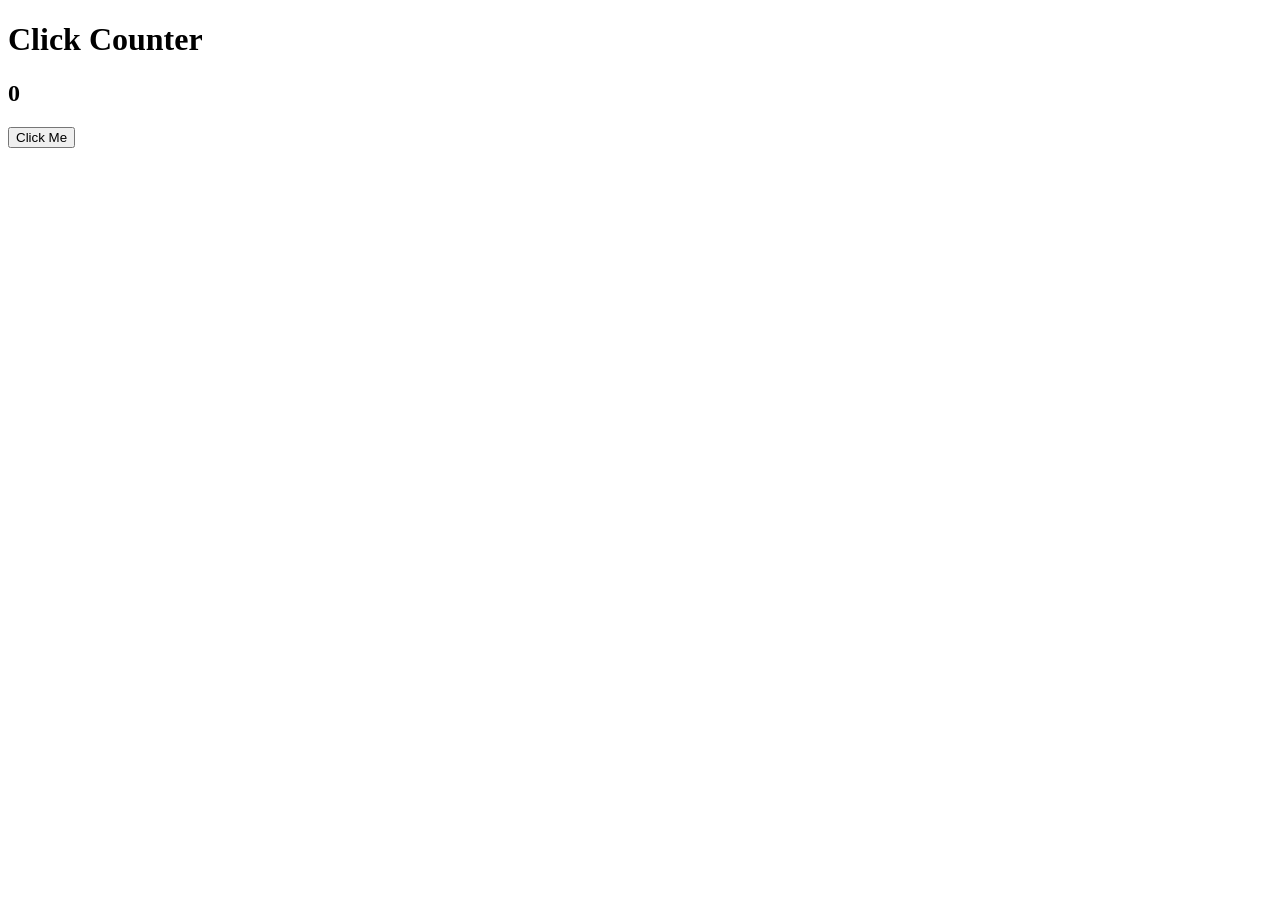
==== day8 java/index.html @ e7a7a42b "day8" ====
<!DOCTYPE html>
<html lang="en">
<head>
    <meta charset="UTF-8">
    <meta name="viewport" content="width=device-width, initial-scale=1.0">
    <title>Click counter</title>
</head>
<body>
    <h1>Click Counter</h1>
    <h2 id="count">0</h2>
    <button id="btn">Click Me</button>

    <script src="task1.js"></script>
</body>
</html>
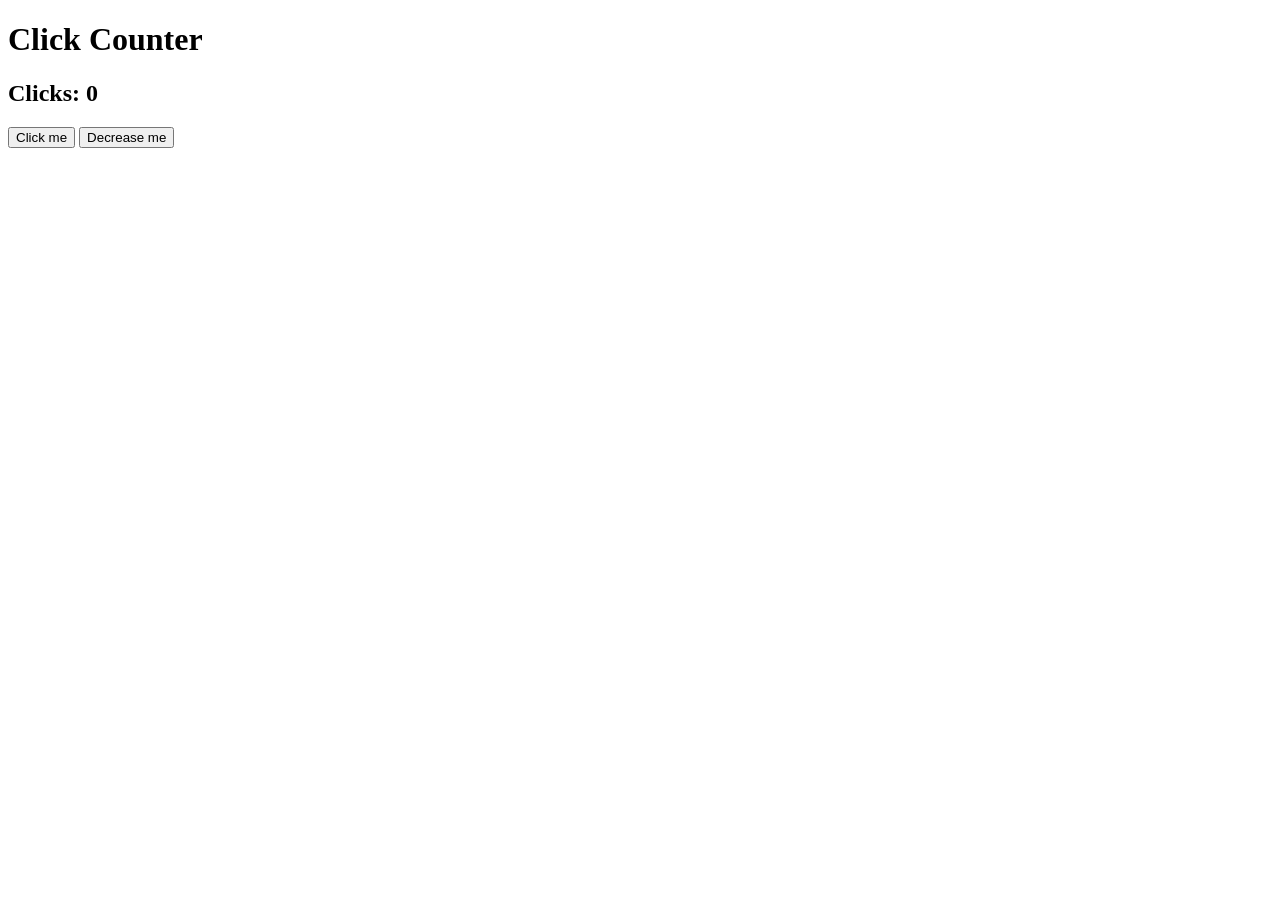
==== commit 03a8664b: "day9" ====
--- a/day8 java/index.html
+++ b/day8 java/index.html
@@ -7,9 +7,12 @@
 </head>
 <body>
     <h1>Click Counter</h1>
-    <h2 id="count">0</h2>
-    <button id="btn">Click Me</button>
-
+      <div>
+    <h2>Clicks: <Span id="Display" >0</Span></h2>
+  <button id="ClickBtn">Click me</button>
+  <button id="DecreaseBtn">Decrease me</button>
+ 
+</div>
     <script src="task1.js"></script>
 </body>
 </html>
